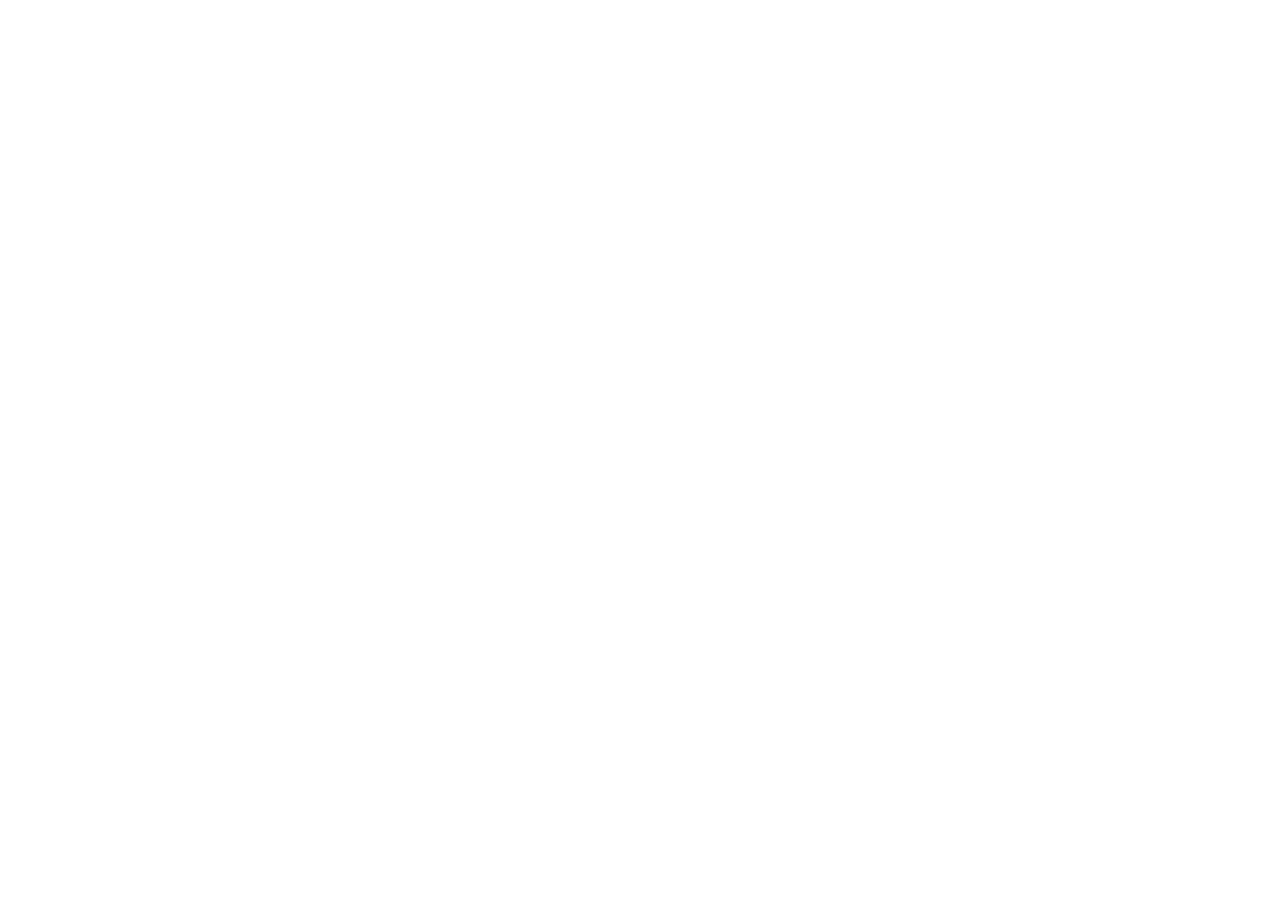
==== inde.html @ 178f1d3a "index.html created" ====
<!DOCTYPE html>
<html lang="en">
  <head>
    <meta charset="UTF-8" />
    <meta name="viewport" content="width=device-width, initial-scale=1.0" />
    <title>Document</title>
    <link rel="stylesheet" href="./css/style.css" />
  </head>
  <body>
    <script src="./app.js"></script>
  </body>
</html>
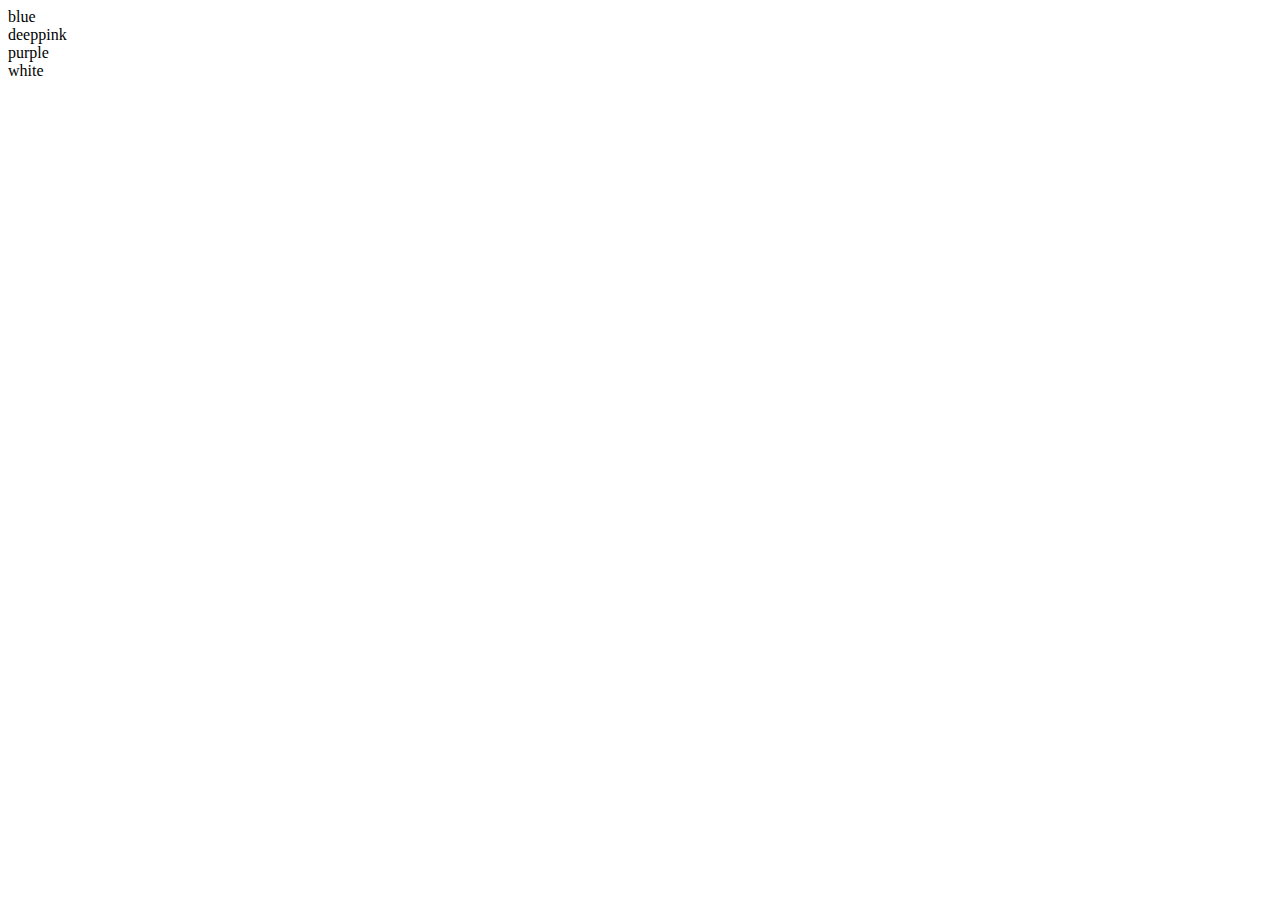
==== commit a40c9cc7: "completed html" ====
--- a/inde.html
+++ b/inde.html
@@ -7,6 +7,13 @@
     <link rel="stylesheet" href="./css/style.css" />
   </head>
   <body>
+    <div class="circles">
+      <div class="circle blue">blue</div>
+      <div class="circle pink">deeppink</div>
+      <div class="circle purple">purple</div>
+      <div class="circle white">white</div>
+    </div>
+
     <script src="./app.js"></script>
   </body>
 </html>
